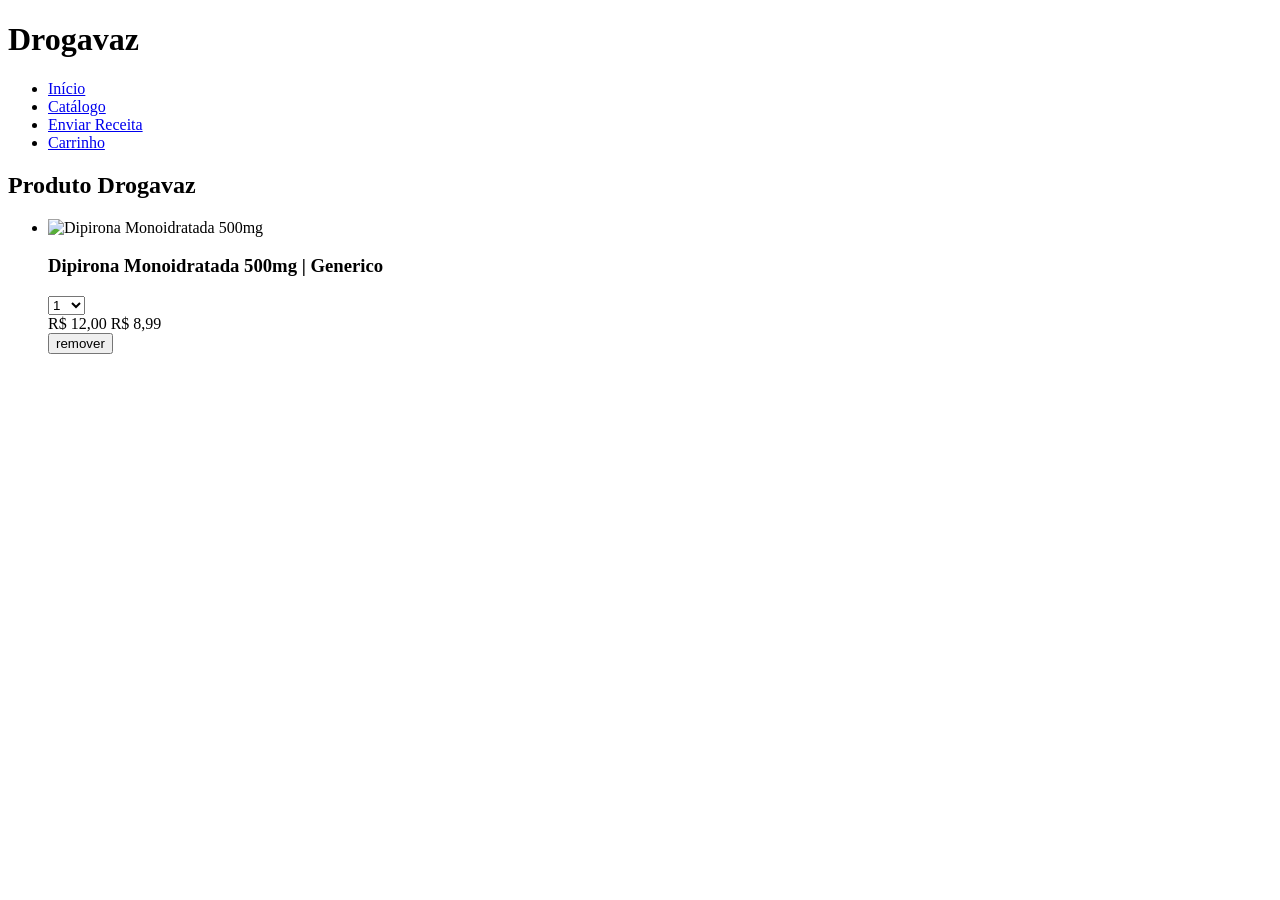
==== frontend/carrinho.html @ 2ead05f3 "feat(html) - Adiciona estrutura semantica do carrinho" ====
<!DOCTYPE html>
<html lang="pt-br">
<head>
    <meta charset="UTF-8">
    <meta name="viewport" content="width=device-width, initial-scale=1.0">
    <title>Carrinho de compras | Drogavaz</title>
    <!-- Padronização visual reutilizando a folha de estilo principal -->
    <link rel="stylesheet" href="css/style.css">
</head>
<body>
    
    <!-- Cabeçalho padronizado da aplicação -->
     <header>
        <h1>Drogavaz</h1>
        <nav>
            <ul>
                <li><a href="index.html">Início</a></li>
                <li><a href="catalogo.html">Catálogo</a></li>
                <li><a href="enviar-receita.html">Enviar Receita</a></li>
                <!-- Link direto para o carrinho para permitir acesso à finalização de compra -->
                <li><a href="carrinho.html">Carrinho</a></li>
            </ul>
        </nav>
     </header>

    <!-- Estrutura principal do carrinho -->
     <main class="carrinho-layout">

        <!-- Area das seções do carrinho -->
        <section class="secao-itens">

            <!-- Cabeçalho simples da seção -->
            <div class="secao-cabecalho">
                <h2>Produto Drogavaz</h2>
            </div>

            <!-- Pilha de itens no carrinho -->
            <ul class="pilha-itens">

                <!-- Card de item 1 -->
                <li class="Card-item">
                    <!-- Imagem do produto com texto alternativo para acessibilidade -->
                     <div class="item-imagem">
                        <img src="https://via.placeholder.com/200x200?text=Dipirona" alt="Dipirona Monoidratada 500mg">
                     </div>

                     
                    <!-- Informaçõe sobre o item escolhido-->
                    <div class="item-info">
                        <h3 class="item-titulo">Dipirona Monoidratada 500mg | Generico</h3>
                    </div>

                    <!-- seletor de quantidade do item -->
                    <div class="item-quantidade">
                        <label for="quantidade"></label>
                        <select id="quantidade">
                            <option value="1">1</option>
                            <option value="2">2</option>
                            <option value="3">3</option>
                            <option value="4">4</option>
                            <option value="5">5</option>
                            <option value="6">6</option>
                            <option value="7">7</option>
                            <option value="8">8</option>
                            <option value="9">9</option>
                            <option value="10">10</option>
                        </select>
                    </div>

                    <!-- Preço de cada item por unidade -->
                    <div class="item-valor">
                        <data value="12,00" class="valor-antigo">R$ 12,00</data>
                        <data value="8,99" class="valor-atual">R$ 8,99</data>
                    </div>

                     <!-- Opção de poder remover do carrinho -->
                    <button class="botao-remover">remover</button>
                </li>
            </ul>
        </section>
     </main>
</body>
</html>
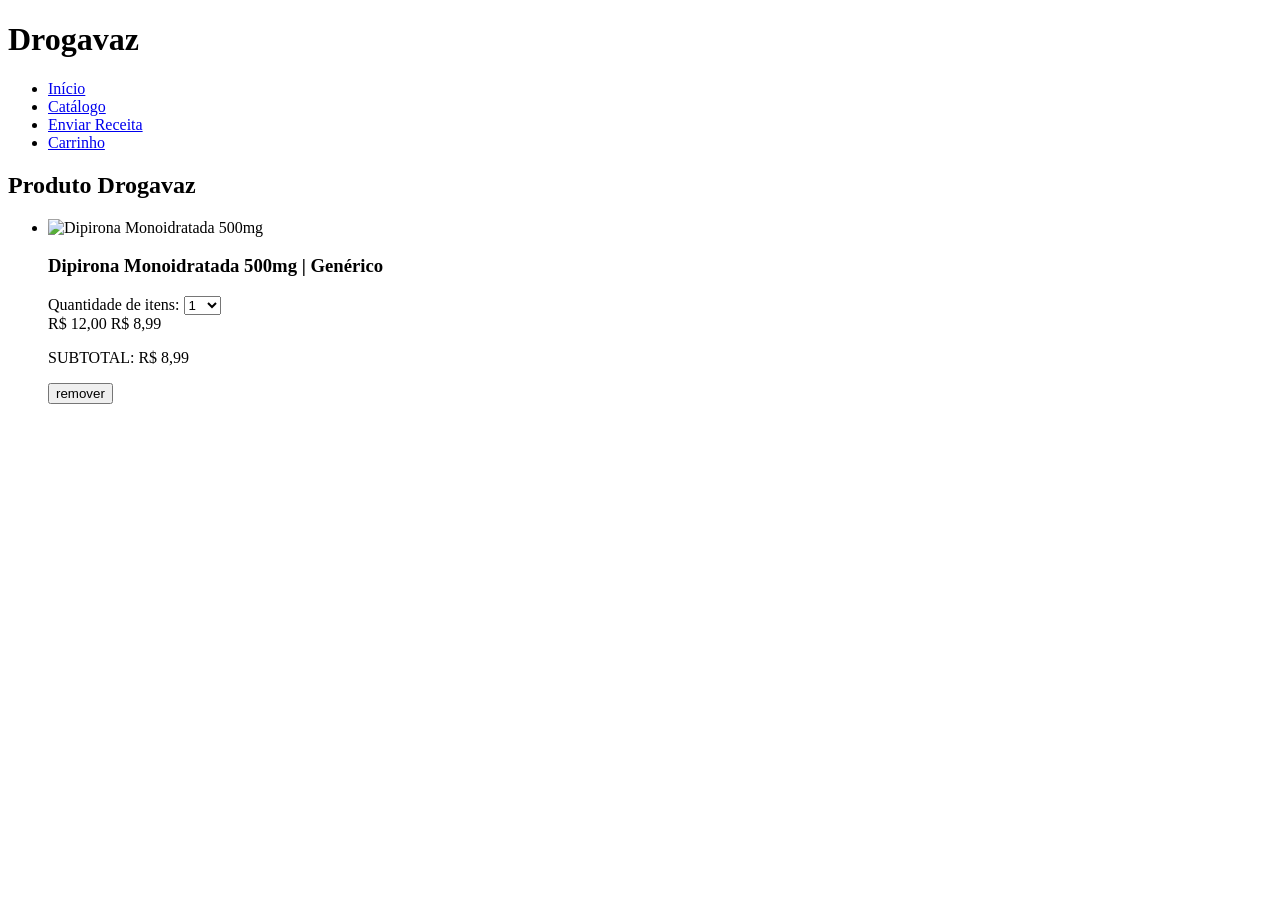
==== commit d2465bcf: "feat(html): adiciona bloco de subtotal e padroniza titulos e comentarios" ====
--- a/frontend/carrinho.html
+++ b/frontend/carrinho.html
@@ -45,14 +45,14 @@
                      </div>
 
                      
-                    <!-- Informaçõe sobre o item escolhido-->
+                    <!-- Informações sobre o item escolhido-->
                     <div class="item-info">
-                        <h3 class="item-titulo">Dipirona Monoidratada 500mg | Generico</h3>
+                        <h3 class="item-titulo">Dipirona Monoidratada 500mg | Genérico</h3>
                     </div>
 
                     <!-- seletor de quantidade do item -->
                     <div class="item-quantidade">
-                        <label for="quantidade"></label>
+                        <label for="quantidade">Quantidade de itens: </label>
                         <select id="quantidade">
                             <option value="1">1</option>
                             <option value="2">2</option>
@@ -69,8 +69,13 @@
 
                     <!-- Preço de cada item por unidade -->
                     <div class="item-valor">
-                        <data value="12,00" class="valor-antigo">R$ 12,00</data>
-                        <data value="8,99" class="valor-atual">R$ 8,99</data>
+                        <data value="12.00" class="valor-antigo">R$ 12,00</data>
+                        <data value="8.99" class="valor-atual">R$ 8,99</data>
+                    </div>
+
+                    <!-- Mostra valor calculado do preço unitário para quantidade de itens-->
+                    <div class="subtotal-item">
+                        <p class="subtotal-rotulo">SUBTOTAL: <data value="8.99">R$ 8,99</data></p>
                     </div>
 
                      <!-- Opção de poder remover do carrinho -->
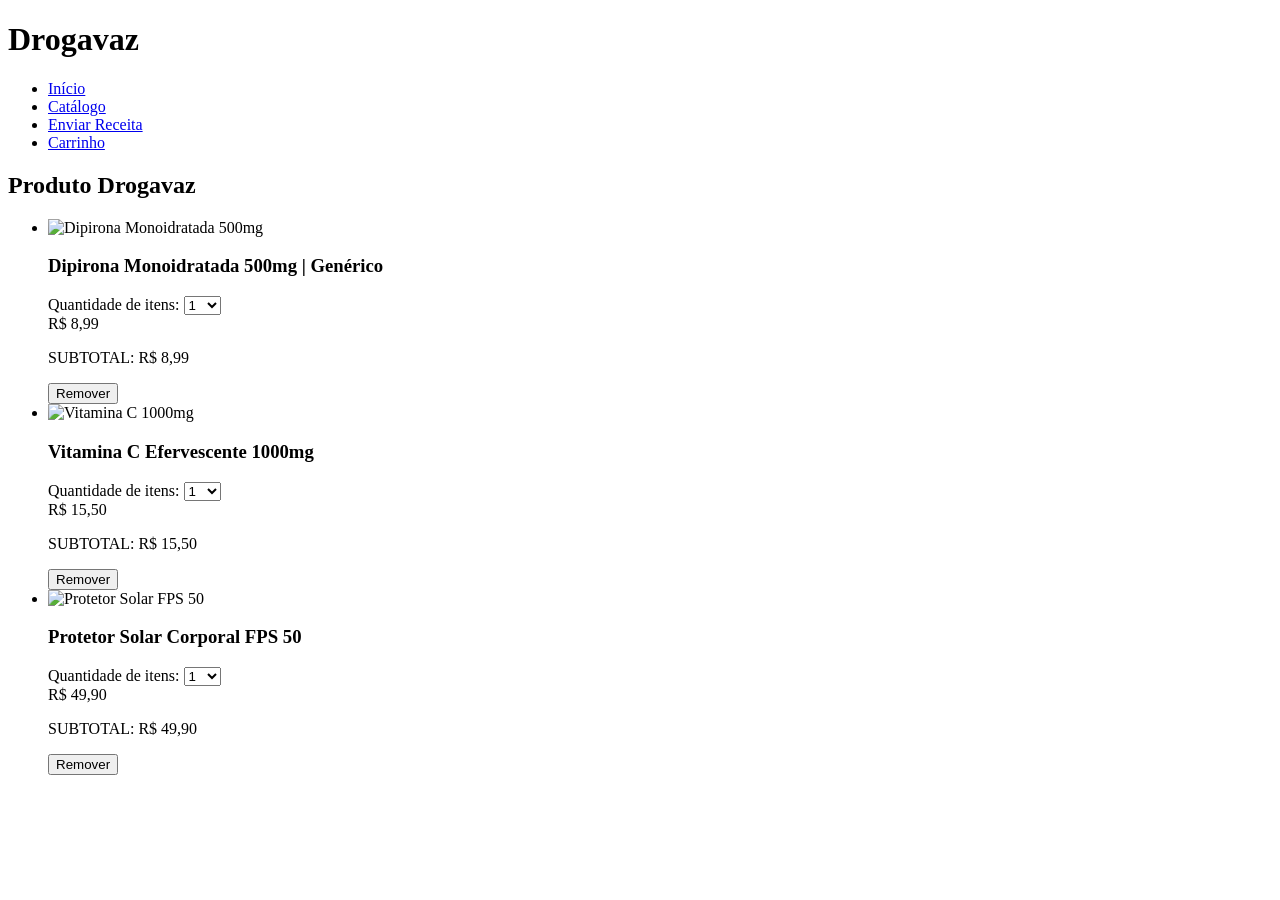
==== commit fe6ef6be: "feat(html): duplica itens do carrinho e corrige ids repetidos" ====
--- a/frontend/carrinho.html
+++ b/frontend/carrinho.html
@@ -52,8 +52,8 @@
 
                     <!-- seletor de quantidade do item -->
                     <div class="item-quantidade">
-                        <label for="quantidade">Quantidade de itens: </label>
-                        <select id="quantidade">
+                        <label for="quantidade-item-1">Quantidade de itens: </label>
+                        <select id="quantidade-item-1">
                             <option value="1">1</option>
                             <option value="2">2</option>
                             <option value="3">3</option>
@@ -69,7 +69,6 @@
 
                     <!-- Preço de cada item por unidade -->
                     <div class="item-valor">
-                        <data value="12.00" class="valor-antigo">R$ 12,00</data>
                         <data value="8.99" class="valor-atual">R$ 8,99</data>
                     </div>
 
@@ -79,8 +78,72 @@
                     </div>
 
                      <!-- Opção de poder remover do carrinho -->
-                    <button class="botao-remover">remover</button>
+                    <button class="botao-remover">Remover</button>
                 </li>
+
+                <!-- Card item 2-->
+                 <li class="Card-item">
+                    <div class="item-imagem">
+                        <img src="https://via.placeholder.com/200x200?text=Vitamina+C" alt="Vitamina C 1000mg">
+                    </div>
+                    <div class="item-info">
+                        <h3 class="item-titulo">Vitamina C Efervescente 1000mg</h3>
+                    </div>
+                    <div class="item-quantidade">
+                        <label for="quantidade-item-2">Quantidade de itens: </label>
+                        <select id="quantidade-item-2">
+                            <option value="1">1</option>
+                            <option value="2">2</option>
+                            <option value="3">3</option>
+                            <option value="4">4</option>
+                            <option value="5">5</option>
+                            <option value="6">6</option>
+                            <option value="7">7</option>
+                            <option value="8">8</option>
+                            <option value="9">9</option>
+                            <option value="10">10</option>
+                        </select>
+                    </div>
+                    <div class="item-valor">
+                        <data value="15.50" class="valor-atual">R$ 15,50</data>
+                    </div>
+                    <div class="subtotal-item">
+                        <p class="subtotal-rotulo">SUBTOTAL: <data value="15.50">R$ 15,50</data></p>
+                    </div>
+                    <button class="botao-remover">Remover</button>
+                 </li>
+
+                 <!-- Card item 3 -->
+                 <li class="Card-item">
+                    <div class="item-imagem">
+                        <img src="https://via.placeholder.com/200x200?text=Protetor+Solar" alt="Protetor Solar FPS 50">
+                    </div>
+                    <div class="item-info">
+                        <h3 class="item-titulo">Protetor Solar Corporal FPS 50</h3>
+                    </div>
+                    <div class="item-quantidade">
+                        <label for="quantidade-item-3">Quantidade de itens: </label>
+                        <select id="quantidade-item-3">
+                            <option value="1">1</option>
+                            <option value="2">2</option>
+                            <option value="3">3</option>
+                            <option value="4">4</option>
+                            <option value="5">5</option>
+                            <option value="6">6</option>
+                            <option value="7">7</option>
+                            <option value="8">8</option>
+                            <option value="9">9</option>
+                            <option value="10">10</option>
+                        </select>
+                    </div>
+                    <div class="item-valor">
+                        <data value="49.90" class="valor-atual">R$ 49,90</data>
+                    </div>
+                    <div class="subtotal-item">
+                        <p class="subtotal-rotulo">SUBTOTAL: <data value="49.90">R$ 49,90</data></p>
+                    </div>
+                    <button class="botao-remover">Remover</button>
+                 </li>
             </ul>
         </section>
      </main>
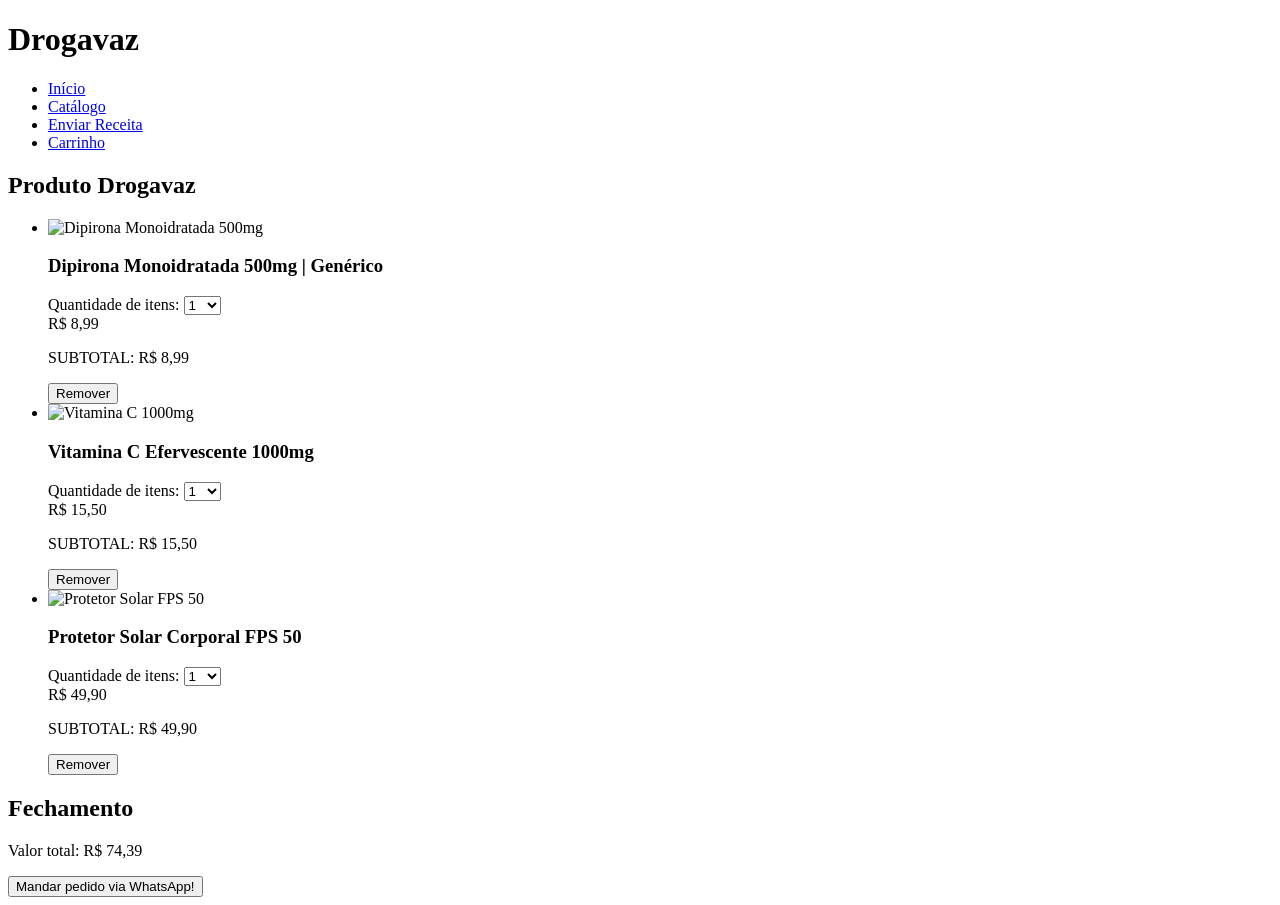
==== commit 40c9c5a0: "feat(html): completa estrutura do carrinho com 3 itens, resumo e botoes tipados" ====
--- a/frontend/carrinho.html
+++ b/frontend/carrinho.html
@@ -38,7 +38,7 @@
             <ul class="pilha-itens">
 
                 <!-- Card de item 1 -->
-                <li class="Card-item">
+                <li class="card-item">
                     <!-- Imagem do produto com texto alternativo para acessibilidade -->
                      <div class="item-imagem">
                         <img src="https://via.placeholder.com/200x200?text=Dipirona" alt="Dipirona Monoidratada 500mg">
@@ -78,11 +78,11 @@
                     </div>
 
                      <!-- Opção de poder remover do carrinho -->
-                    <button class="botao-remover">Remover</button>
+                    <button type="button" class="botao-remover">Remover</button>
                 </li>
 
                 <!-- Card item 2-->
-                 <li class="Card-item">
+                 <li class="card-item">
                     <div class="item-imagem">
                         <img src="https://via.placeholder.com/200x200?text=Vitamina+C" alt="Vitamina C 1000mg">
                     </div>
@@ -110,11 +110,11 @@
                     <div class="subtotal-item">
                         <p class="subtotal-rotulo">SUBTOTAL: <data value="15.50">R$ 15,50</data></p>
                     </div>
-                    <button class="botao-remover">Remover</button>
+                    <button type="button" class="botao-remover">Remover</button>
                  </li>
 
                  <!-- Card item 3 -->
-                 <li class="Card-item">
+                 <li class="card-item">
                     <div class="item-imagem">
                         <img src="https://via.placeholder.com/200x200?text=Protetor+Solar" alt="Protetor Solar FPS 50">
                     </div>
@@ -142,9 +142,22 @@
                     <div class="subtotal-item">
                         <p class="subtotal-rotulo">SUBTOTAL: <data value="49.90">R$ 49,90</data></p>
                     </div>
-                    <button class="botao-remover">Remover</button>
+                    <button type="button" class="botao-remover">Remover</button>
                  </li>
             </ul>
+        </section>
+
+        <!-- Area fechamento do pedido-->
+        <section class="fechamento-pedido">
+
+            <!-- Titulo do fechamento-->
+            <h2 class="fechamento-titulo">Fechamento</h2>
+
+            <!-- Conteudo das informações do fechamento -->
+            <p class="fechamento-rotulo">Valor total: <data value="74.39">R$ 74,39</data></p>
+
+            <!-- Botao que encaminhará ao WhatsApp da loja com o pedido pronto -->
+            <button type="button" class="botao-fechamento">Mandar pedido via WhatsApp!</button>
         </section>
      </main>
 </body>
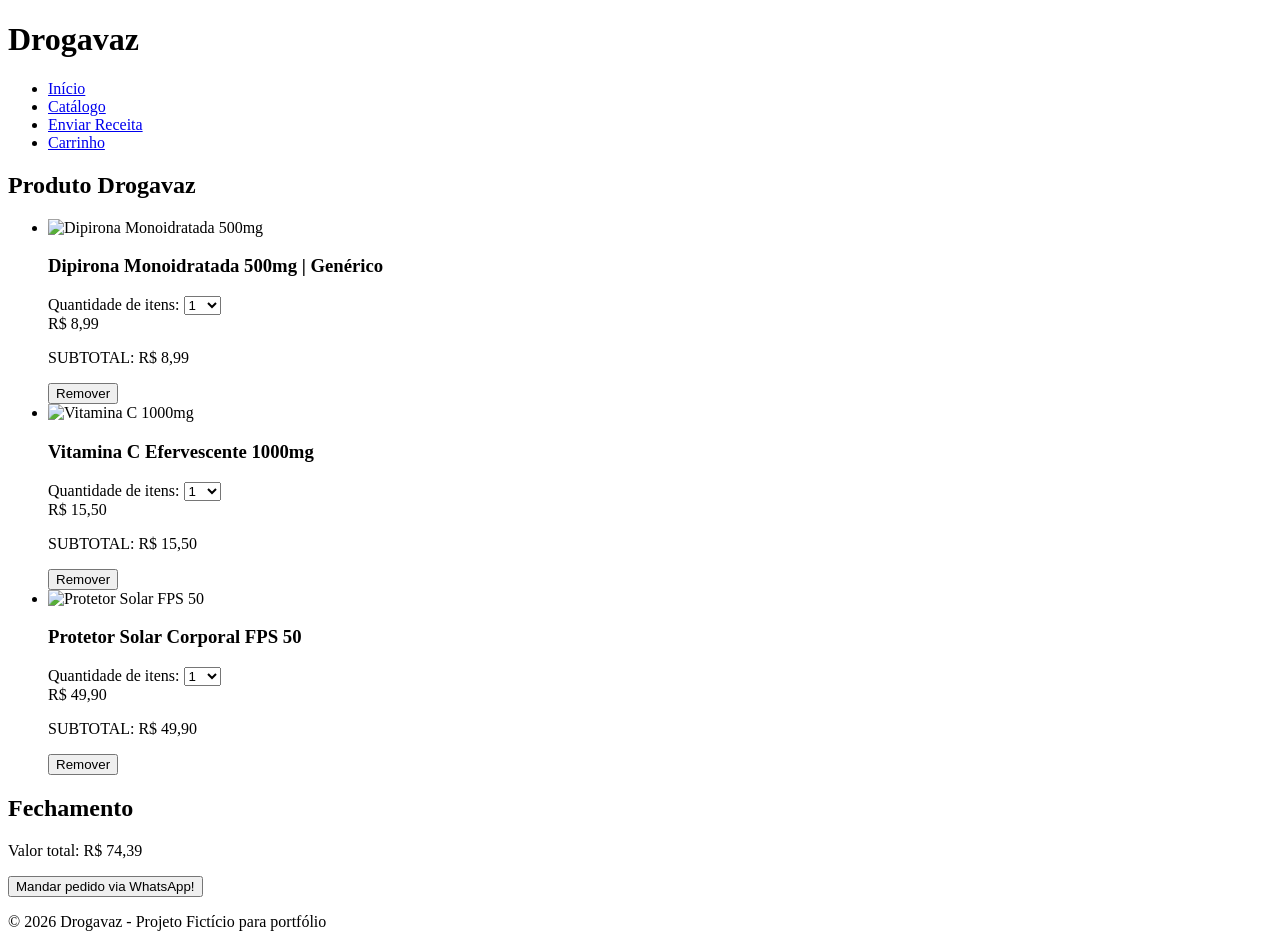
==== commit 62194400: "feat(html): adiciona rodape padrao a pagina do carrinho" ====
--- a/frontend/carrinho.html
+++ b/frontend/carrinho.html
@@ -160,5 +160,10 @@
             <button type="button" class="botao-fechamento">Mandar pedido via WhatsApp!</button>
         </section>
      </main>
+
+     <!-- Rodapé padronizado -->
+     <footer>
+        <p>&copy; 2026 Drogavaz - Projeto Fictício para portfólio</p>
+     </footer>
 </body>
 </html>
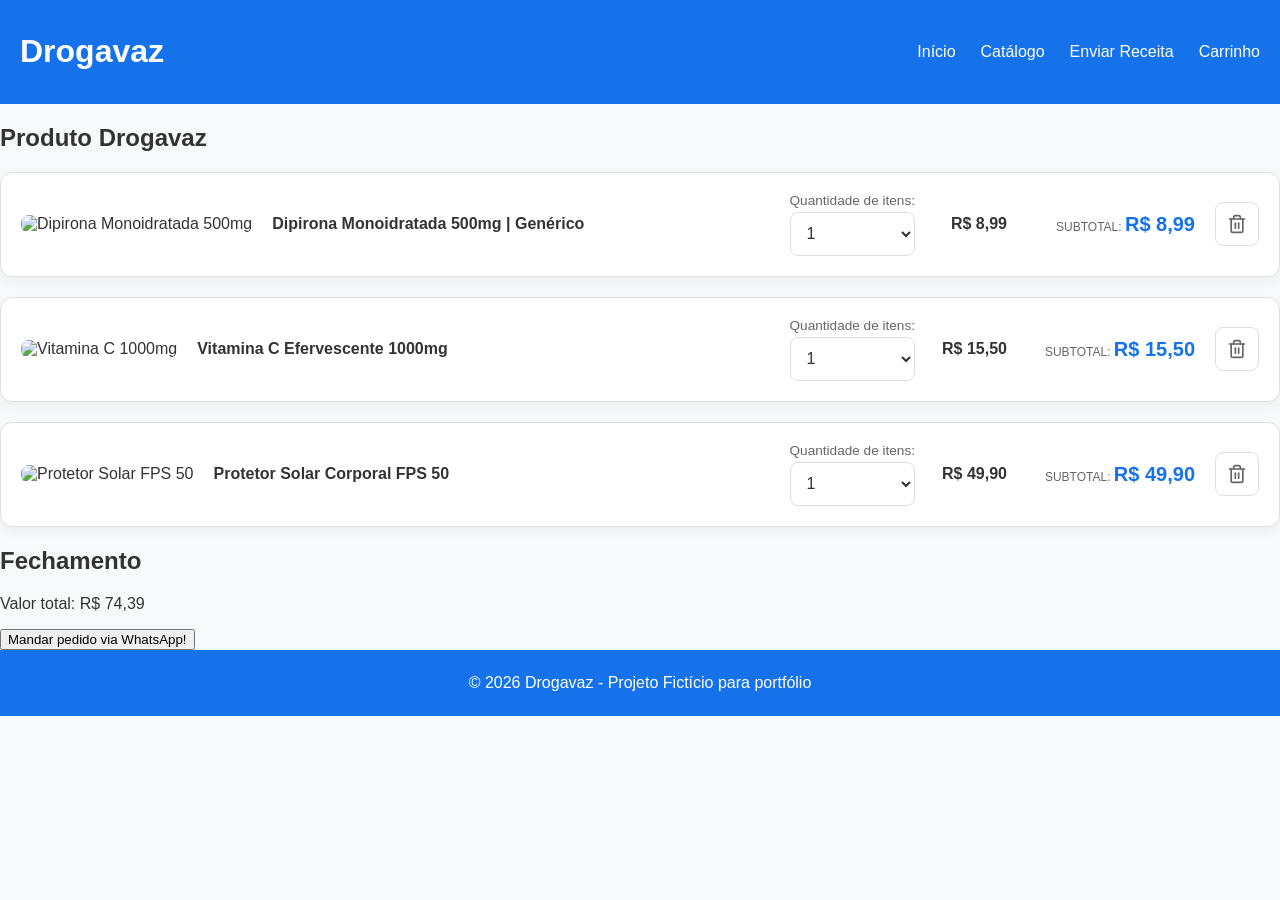
==== commit a2be3e28: "style(css): troca o botão remover por icone de lixeira" ====
--- a/frontend/carrinho.html
+++ b/frontend/carrinho.html
@@ -4,7 +4,7 @@
     <meta charset="UTF-8">
     <meta name="viewport" content="width=device-width, initial-scale=1.0">
     <title>Carrinho de compras | Drogavaz</title>
-    <!-- Padronização visual reutilizando a folha de estilo principal -->
+    <!-- CSS compartilhado com as outras páginas -->
     <link rel="stylesheet" href="css/style.css">
 </head>
 <body>
@@ -17,40 +17,40 @@
                 <li><a href="index.html">Início</a></li>
                 <li><a href="catalogo.html">Catálogo</a></li>
                 <li><a href="enviar-receita.html">Enviar Receita</a></li>
-                <!-- Link direto para o carrinho para permitir acesso à finalização de compra -->
+                <!-- atalho para esta página no menu -->
                 <li><a href="carrinho.html">Carrinho</a></li>
             </ul>
         </nav>
      </header>
 
-    <!-- Estrutura principal do carrinho -->
+    <!-- carrinho: itens + fechamento -->
      <main class="carrinho-layout">
 
-        <!-- Area das seções do carrinho -->
+        <!-- coluna 1: os três itens -->
         <section class="secao-itens">
 
-            <!-- Cabeçalho simples da seção -->
+            <!-- título da coluna -->
             <div class="secao-cabecalho">
                 <h2>Produto Drogavaz</h2>
             </div>
 
-            <!-- Pilha de itens no carrinho -->
+            <!-- lista dos itens -->
             <ul class="pilha-itens">
 
                 <!-- Card de item 1 -->
                 <li class="card-item">
-                    <!-- Imagem do produto com texto alternativo para acessibilidade -->
+                    <!-- alt descritivo: o leitor de tela anuncia o produto -->
                      <div class="item-imagem">
                         <img src="https://via.placeholder.com/200x200?text=Dipirona" alt="Dipirona Monoidratada 500mg">
                      </div>
 
                      
-                    <!-- Informações sobre o item escolhido-->
+                    <!-- nome do produto -->
                     <div class="item-info">
                         <h3 class="item-titulo">Dipirona Monoidratada 500mg | Genérico</h3>
                     </div>
 
-                    <!-- seletor de quantidade do item -->
+                    <!-- quantidade: label ligado ao select pelo for/id -->
                     <div class="item-quantidade">
                         <label for="quantidade-item-1">Quantidade de itens: </label>
                         <select id="quantidade-item-1">
@@ -72,16 +72,18 @@
                         <data value="8.99" class="valor-atual">R$ 8,99</data>
                     </div>
 
-                    <!-- Mostra valor calculado do preço unitário para quantidade de itens-->
+                    <!-- subtotal: preço unitário × quantidade (o JS recalcula) -->
                     <div class="subtotal-item">
                         <p class="subtotal-rotulo">SUBTOTAL: <data value="8.99">R$ 8,99</data></p>
                     </div>
 
-                     <!-- Opção de poder remover do carrinho -->
-                    <button type="button" class="botao-remover">Remover</button>
+                     <!-- ação secundária: remover -->
+                     <button type="button" class="botao-remover" aria-label="Remover item"><svg xmlns="http://www.w3.org/2000/svg" width="20" height="20" viewBox="0 0 24 24" fill="none" stroke="currentColor" stroke-width="2" stroke-linecap="round" stroke-linejoin="round" class="feather feather-trash-2"
+                    aria-hidden="true"
+                    focusable="false"><polyline points="3 6 5 6 21 6"></polyline><path d="M19 6v14a2 2 0 0 1-2 2H7a2 2 0 0 1-2-2V6m3 0V4a2 2 0 0 1 2-2h4a2 2 0 0 1 2 2v2"></path><line x1="10" y1="11" x2="10" y2="17"></line><line x1="14" y1="11" x2="14" y2="17"></line></svg></button>
                 </li>
 
-                <!-- Card item 2-->
+                <!-- Card de item 2 -->
                  <li class="card-item">
                     <div class="item-imagem">
                         <img src="https://via.placeholder.com/200x200?text=Vitamina+C" alt="Vitamina C 1000mg">
@@ -110,10 +112,12 @@
                     <div class="subtotal-item">
                         <p class="subtotal-rotulo">SUBTOTAL: <data value="15.50">R$ 15,50</data></p>
                     </div>
-                    <button type="button" class="botao-remover">Remover</button>
+                     <button type="button" class="botao-remover" aria-label="Remover item"><svg xmlns="http://www.w3.org/2000/svg" width="20" height="20" viewBox="0 0 24 24" fill="none" stroke="currentColor" stroke-width="2" stroke-linecap="round" stroke-linejoin="round" class="feather feather-trash-2"
+                    aria-hidden="true"
+                    focusable="false"><polyline points="3 6 5 6 21 6"></polyline><path d="M19 6v14a2 2 0 0 1-2 2H7a2 2 0 0 1-2-2V6m3 0V4a2 2 0 0 1 2-2h4a2 2 0 0 1 2 2v2"></path><line x1="10" y1="11" x2="10" y2="17"></line><line x1="14" y1="11" x2="14" y2="17"></line></svg></button>
                  </li>
 
-                 <!-- Card item 3 -->
+                 <!-- Card de item 3 -->
                  <li class="card-item">
                     <div class="item-imagem">
                         <img src="https://via.placeholder.com/200x200?text=Protetor+Solar" alt="Protetor Solar FPS 50">
@@ -142,21 +146,22 @@
                     <div class="subtotal-item">
                         <p class="subtotal-rotulo">SUBTOTAL: <data value="49.90">R$ 49,90</data></p>
                     </div>
-                    <button type="button" class="botao-remover">Remover</button>
+                    <button type="button" class="botao-remover" aria-label="Remover item"><svg xmlns="http://www.w3.org/2000/svg" width="20" height="20" viewBox="0 0 24 24" fill="none" stroke="currentColor" stroke-width="2" stroke-linecap="round" stroke-linejoin="round" class="feather feather-trash-2"
+                    aria-hidden="true"
+                    focusable="false"><polyline points="3 6 5 6 21 6"></polyline><path d="M19 6v14a2 2 0 0 1-2 2H7a2 2 0 0 1-2-2V6m3 0V4a2 2 0 0 1 2-2h4a2 2 0 0 1 2 2v2"></path><line x1="10" y1="11" x2="10" y2="17"></line><line x1="14" y1="11" x2="14" y2="17"></line></svg></button>
                  </li>
             </ul>
         </section>
 
-        <!-- Area fechamento do pedido-->
+        <!-- coluna 2: fechamento -->
         <section class="fechamento-pedido">
 
-            <!-- Titulo do fechamento-->
             <h2 class="fechamento-titulo">Fechamento</h2>
 
-            <!-- Conteudo das informações do fechamento -->
+            <!-- total = soma dos subtotais -->
             <p class="fechamento-rotulo">Valor total: <data value="74.39">R$ 74,39</data></p>
 
-            <!-- Botao que encaminhará ao WhatsApp da loja com o pedido pronto -->
+            <!-- Botão que encaminhará ao WhatsApp da loja com o pedido pronto -->
             <button type="button" class="botao-fechamento">Mandar pedido via WhatsApp!</button>
         </section>
      </main>
--- a/frontend/css/style.css
+++ b/frontend/css/style.css
@@ -0,0 +1,554 @@
+/* ==========================================================
+   DROGAVAZ - Folha de estilos principal
+   ========================================================== */
+
+
+/* ===== 1. VARIÁVEIS E TEMAS ===== */
+:root {
+    /* Por que: o site não tem tema escuro; sem isto o navegador pinta campos e barras com as cores do sistema e a página fica remendada. */
+    color-scheme: light;
+
+    /* Cores da marca (mudam de acordo com o tema) */
+    --cor-principal: #1572eb;
+    --cor-principal-escura: darkblue;
+
+    /* Cores neutras */
+    --cor-texto: #333;
+    --cor-fundo: #f8f9fa;
+    --cor-superficie: #ffffff;
+    --cor-borda: #e0e0e0;
+
+    /* Por que: existe um vermelho só no site, para ação destrutiva aqui e erro de formulário na Fase 2 não saírem de tons diferentes. */
+    --cor-perigo: #d32f2f;
+
+    /* Espaçamento */
+    --espaco-xs: 8px;
+    --espaco-sm: 12px;
+    --espaco-md: 20px;
+    --espaco-lg: 24px;
+    --espaco-xl: 28px;
+    --espaco-2xl: 40px;
+    --espaco-3xl: 70px;
+
+    /* Forma */
+    --raio: 12px;
+
+    /* Sombras */
+    --sombra-botao: 0 4px 10px rgba(0, 0, 0, 0.15);
+    --sombra-botao-hover: 0 6px 15px rgba(0, 0, 0, 0.25);
+    --sombra-card: 0 4px 12px rgba(0, 0, 0, 0.05);
+    --sombra-card-hover: 0 8px 24px rgba(0, 0, 0, 0.12);
+
+    /*Estados*/
+    --estado-fundo: #e4e7eb;
+    --estado-texto: #4b5563;
+}    
+
+.tema-vermelho {
+    --cor-principal: #d7262b;
+    --cor-principal-escura: darkred;
+}
+
+
+/* ===== 2. BASE ===== */
+body {
+    margin: 0;
+    font-family: Arial, Verdana, Helvetica, sans-serif;
+    background-color: var(--cor-fundo);
+    color: var(--cor-texto);
+}
+
+
+/* ===== 3. CABEÇALHO E MENU ===== */
+header {
+    display: flex;
+    justify-content: space-between;
+    align-items: center;
+    padding: var(--espaco-sm) var(--espaco-md);
+    background-color: var(--cor-principal);
+    color: white;
+}
+
+header nav ul {
+    display: flex;
+    gap: 25px;
+    list-style: none;
+    padding: 0;
+}
+
+header a {
+    color: rgb(255, 255, 254);
+    text-decoration: none;
+}
+
+
+/* ===== 4. BANNER PRINCIPAL (HERO) ===== */
+.hero {
+    text-align: center;
+    padding: var(--espaco-3xl) var(--espaco-md);
+}
+
+
+/* ===== 5. BOTÃO ===== */
+.botao {
+    background-color: var(--cor-principal);
+    color: white;
+    text-decoration: none;
+    display: inline-block;
+    padding: var(--espaco-sm) var(--espaco-xl);
+    border-radius: var(--raio);
+    font-weight: bold;
+    box-shadow: var(--sombra-botao);
+    transition: all 0.2s ease-in-out;
+}
+
+.botao:not(:disabled):hover {
+    background-color: var(--cor-principal-escura);
+    transform: translateY(-2px);
+    box-shadow: var(--sombra-botao-hover);
+}
+
+.botao:disabled {
+    background-color: var(--estado-fundo);
+    color: var(--estado-texto);
+    cursor: not-allowed;
+    box-shadow: none; /* Desliga a sombra que vem da regra base */
+}
+
+
+/* ===== 6. CATEGORIAS E CARDS ===== */
+.card-listas {
+    display: flex;
+    gap: var(--espaco-xl);
+    padding: var(--espaco-2xl);
+}
+
+.card {
+    flex: 1;
+    padding: var(--espaco-lg);
+    background-color: var(--cor-superficie);
+    border: 1px solid var(--cor-borda);
+    border-radius: var(--raio);
+    color: var(--cor-texto);
+    box-shadow: var(--sombra-card);
+    transition: transform 0.2s, box-shadow 0.2s;
+    /* Remove a decoração de link sublinhado quando usado como tag <a> */
+    text-decoration: none;
+    display: block;
+}
+
+.card:hover {
+    transform: translateY(-4px);
+    box-shadow: var(--sombra-card-hover);
+}
+
+.card h3 {
+    color: var(--cor-principal);
+    margin-top: 0;
+}
+
+.categorias h2 {
+    padding: 0 var(--espaco-2xl);
+}
+
+
+/* ===== 7. RODAPÉ ===== */
+footer {
+    background-color: var(--cor-principal);
+    color: white;
+    text-align: center;
+    padding: var(--espaco-xs);
+}
+
+
+/* ===== 8. RESPONSIVO (CELULAR) ===== */
+@media (max-width: 768px) {
+    .card-listas {
+        flex-direction: column;
+    }
+
+    header {
+        flex-direction: column;
+        gap: 10px;
+    }
+}
+
+/* ==========================================================
+   9. PÁGINA DE CATÁLOGO (LAYOUT E FILTROS)
+   ========================================================== */
+
+/* Layout principal dividindo a tela entre filtros (esquerda) e vitrine (direita) */ 
+.catalogo-layout {
+    display: flex;
+    gap: var(--espaco-2xl);
+    padding: var(--espaco-2xl);
+    max-width: 1200px;
+    margin: 0 auto; /* 1200px + auto: não estica em tela larga e fica centralizado */
+   }
+
+/* Painel lateral de filtros */
+.painel-filtros {
+    flex: 0 0 260px; /* 260px fixos: o filtro não encolhe quando a vitrine cresce */
+    background-color: var(--cor-superficie);
+    padding: var(--espaco-lg);
+    border-radius: var(--raio);
+    border: 1px solid var(--cor-borda);
+    box-shadow: var(--sombra-card);
+    height: fit-content; /* Faz o painel ter a altura apenas do seu conteúdo */
+   }
+
+/* Estilização dos titulos e grupos dentro do painel de filtros */
+.painel-filtros h2 {
+    margin-top: 0;
+    color: var(--cor-principal);
+    font-size: 1.4rem;
+    border-bottom: 2px solid var(--cor-fundo);
+    padding-bottom: var(--espaco-xs);
+   }
+
+.grupo-filtro {
+    margin-bottom: var(--espaco-lg);
+   }
+
+.grupo-filtro label {
+    display: block;
+    font-weight: bold;
+    margin-bottom: var(--espaco-xs);
+    font-size: 0.95rem;
+   }
+
+/* Campos de texto  e seleção padronizados */
+.grupo-filtro input[type="text"],
+.grupo-filtro select {
+    width: 100%;
+    padding: var(--espaco-sm);
+    border: 1px solid var(--cor-borda);
+    border-radius: 6px;
+    box-sizing: border-box; /*Garante que o padding não estoure a largura */
+    font-family: inherit;
+    background-color: var(--cor-superficie);
+    color: var(--cor-texto);
+}
+
+/* Por que: o sistema em modo escuro pintava o quadradinho de preto; appearance: none tira o desenho dele e devolve o controle ao CSS. */
+.grupo-filtro input[type="checkbox"] {
+    appearance: none;
+    width: 18px;
+    height: 18px;
+    border: 1px solid var(--cor-borda);
+    border-radius: 4px;
+    background-color: var(--cor-superficie);
+    margin: 0;
+    flex-shrink: 0;
+}
+   
+/* Por que: sem o ✓ a marcação dependeria só da cor, e pseudo-elemento não funciona em input no Firefox — daí o SVG de fundo. */
+.grupo-filtro input[type="checkbox"]:checked {
+    background-color: var(--cor-principal);
+    border-color: var(--cor-principal);
+    background-image: url("data:image/svg+xml,%3Csvg xmlns='http://www.w3.org/2000/svg' viewBox='0 0 16 16'%3E%3Cpath d='M3 8.5l3 3 7-7' fill='none' stroke='white' stroke-width='2.5'/%3E%3C/svg%3E");
+    background-size: 12px;
+    background-position: center;
+    background-repeat: no-repeat;
+}
+
+/* Estilo para cada opção de checkbox */
+ .opcao-filtro {
+    display: flex !important;
+    align-items: center;
+    gap: 8px;
+    font-weight: normal !important;
+    margin-bottom: 6px;
+    cursor: pointer;
+    
+   }
+
+/* Seção da vitrine ocupando todo espaço restante */
+
+.vitrine-produtos {
+    flex: 1;
+   }
+
+.vitrine-cabecalho h2 {
+    margin-top: 0;
+    color: var(--cor-texto);
+   }
+
+
+/* ==========================================================
+   10. GRID E CARDS DE PRODUTOS
+   ========================================================== */
+ 
+/* Grade responsiva que ajusta o número de colunas automaticamente */
+.grid-produtos {
+    display: grid;
+    grid-template-columns: repeat(auto-fill, minmax(220px, 1fr));
+    gap: var(--espaco-lg);
+}
+
+/* Card individual de produto */
+.card-produto {
+    position: relative ; /* Necessário para posicionar a badge absoluta no topo*/
+    background-color: var(--cor-superficie);
+    border: 1px solid var(--cor-borda);
+    border-radius: var(--raio);
+    padding: var(--espaco-md);
+    box-shadow: var(--sombra-card);
+    transition: transform 0.2s ease, box-shadow 0.2s ease;
+    display: flex;
+    flex-direction: column;
+    justify-content: space-between; /* Empurra o botão de comprar para a base do card */
+}
+
+.card-produto:hover {
+    transform: translateY(-4px);
+    box-shadow: var(--sombra-card-hover);
+}
+
+/* Por que: produto esgotado não pode levantar no hover (falsa afordância); o :hover dentro do :has() congela só sobre o botão. */
+.card-produto:has(.botao:disabled:hover) {
+    transform: none;
+    box-shadow: var(--sombra-card);
+}
+
+/* Badges e etiquetas flutuantes */
+.badge-tag {
+    position: absolute; /* A tag se descola do fluxo normal */
+    top: 10px;
+    left: 10px;
+    padding: 4px 10px;
+    border-radius: 20px;
+    font-size: 0.75rem;
+    font-weight: bold;
+    color: white;
+    z-index: 1;
+}
+
+.tag-desconto {
+    background-color: #e63946; /* Vermelho para desconto */
+}
+
+.tag-destaque {
+    background-color: #2a9d8f; /* Verde agua para destaques / mais vendidos */
+}
+
+/*Imagem do produto */
+.produto-imagem img {
+    max-width: 100%;
+    height: 160px;
+    object-fit: contain; /* Garante que a imagem não fique distorcida */
+}
+
+/* Informações e Categoria */
+.categoria-badge {
+    display: inline-block;
+    font-size: 0.75rem;
+    color: #666;
+    background-color: #f0f0f0;
+    padding: 2px 8px;
+    border-radius:  4px;
+    margin-bottom: var(--espaco-xs);
+    text-transform: uppercase;
+    letter-spacing: 0.5px;
+}
+
+.produto-titulo {
+    font-size: 1rem;
+    margin: 4px 0;
+    color: var(--cor-texto);
+    line-height: 1.3;
+}
+
+.produto-descricao {
+    font-size: 0.85rem;
+    color: #666;
+    margin-top: 0;
+    margin-bottom: var(--espaco-md);
+}
+
+/* Precificação psicológica */
+.preco-bloco {
+    margin-bottom: var(--espaco-md);
+    display: flex;
+    align-items: baseline;
+    gap: 8px;
+}
+
+.preco-antigo {
+    font-size: 0.85rem;
+    color: #999;
+    text-decoration: line-through; /* Risca o preço antigo */
+}
+
+.preco-atual {
+    font-size: 1.25rem;
+    font-weight: bold;
+    color: var(--cor-principal);
+}
+
+/* Botão de comprar do card */
+.botao-comprar {
+    width: 100%;
+    text-align: center;
+    border: none;
+    cursor: pointer;
+    font-size: 0.9rem;
+    padding: 10px;
+}
+
+/* ==========================================================
+   11. RESPONSIVIDADE DO CATÁLOGO (CELULAR E TABLET)
+   ========================================================== */
+
+@media (max-width: 768px) {
+    /* Em telas pequenas, os filtros e a vitrine ficam empilhados em coluna */
+    .catalogo-layout {
+        flex-direction: column;
+        padding: var(--espaco-md);
+        gap: var(--espaco-lg);
+    }
+
+    /* O painel de filtros ocupa toda a largura da tela */
+    .painel-filtros {
+        flex: none;
+        width: 100%;
+        box-sizing: border-box;
+    }
+
+    /* Reduzimos um pouco a altura da imagem nos cards para economizar espaço vertical */
+
+    .produto-imagem img {
+        height: 130px;
+    }
+}
+
+
+/* ==========================================================
+   12. CARRINHO - Lista de itens
+   ========================================================== */
+
+/* Por que: pilha de cards, não lista com marcador — list-style e padding saem juntos, senão sobra a bolinha ou o recuo morto. */
+
+.pilha-itens {
+    display: grid;
+    list-style: none;
+    gap: var(--espaco-md); /* Por que: no fluxo normal os <li> ficam colados; gap só funciona com flex/grid. Usar token mantém o respiro igual ao do resto do site. */
+    padding: 0;
+    margin: 0;
+}
+
+/* Por que: linha de itens (imagem, nome, quantidade, preços, remover); sem flex tudo empilharia. Tokens do catálogo mantêm a cara do site. */
+.card-item {
+    display: flex;
+    align-items: center;
+    gap: var(--espaco-md);
+    padding: var(--espaco-md);
+    background-color: var(--cor-superficie);
+    border: 1px solid var(--cor-borda);
+    border-radius: var(--raio);
+    box-shadow: var(--sombra-card);
+}
+
+/* Por que: 96px é miniatura (no catálogo, 160px). cover preenche sem distorcer; raio 8 é menor que o 12 do card (raio aninhado). */
+.item-imagem img {
+    width: 96px;
+    height: 96px;
+    object-fit: cover;
+    border-radius: 8px;
+}
+
+/* Por que: se a imagem encolher junto com a janela, o produto vira um risco ilegível — ela nunca cede espaço. */
+.item-imagem {
+    flex-shrink: 0;
+}
+
+/* Por que: o nome é o único elástico da linha. min-width: 0 destrava a quebra: sem ele o flex não encolhe abaixo da maior palavra e estoura. */
+.item-info {
+    flex: 1;
+    min-width: 0;
+}
+
+/* Por que: mesma escala dos títulos do catálogo; margin 0 porque o respiro já vem do gap do card. */
+.item-titulo {
+    font-size: 1rem;
+    font-weight: bold;
+    line-height: 1.3;
+    margin: 0;
+}
+
+/* Por que: coluna para o rótulo ficar acima do select; 4px porque os dois formam um bloco só. */
+.item-quantidade {
+    display: flex;
+    flex-direction: column;
+    gap: 4px;
+}
+
+/* Por que: rótulo menor e cinza cria hierarquia — o dado é o select, não o texto. */
+.item-quantidade label {
+    font-size: 0.85rem;
+    color: #666;
+}
+
+/* Por que: 44px é o alvo mínimo de toque (WCAG/Apple/Google) e min-height cresce no zoom; fundo e cor andam juntos porque o sistema pode entregar texto claro. */
+.item-quantidade select {
+    min-height: 44px;
+    padding: 8px 12px;
+    border: 1px solid var(--cor-borda);
+    border-radius: 8px;
+    background-color: var(--cor-superficie);
+    color: var(--cor-texto);
+    font-size: 1rem;
+    cursor: pointer;
+}
+
+/* Por que: margin 0 tira o respiro padrão do <p>, que somava com o gap do card e desalinhava os números. */
+.subtotal-rotulo {
+    font-size: 0.75rem;
+    color: #666;
+    margin-top: 0;
+    margin-bottom: 0;
+}
+
+/* Por que: o pai deixa tudo pequeno e cinza; o filho recupera tamanho e cor porque é o número que o cliente procura. */
+.subtotal-rotulo data {
+    font-size: 1.25rem;
+    font-weight: bold;
+    color: var(--cor-principal);
+}
+
+/* Por que: min-width fixa a largura da coluna; com o text-align junto, os três subtotais encostam na mesma linha vertical. */
+.subtotal-item {
+    text-align: right;
+    min-width: 168px;
+}
+
+/* Por que: o unitário é referência, não o valor a pagar; peso e cor no container atingem o <data> sem herdar para o subtotal vizinho. */
+.item-valor {
+    font-size: 1rem;
+    font-weight: bold;
+    color: var(--cor-texto);
+    text-align: right;
+    min-width: 72px;
+}
+
+/* Por que: só com ícone o alvo vira quadrado (o texto não define largura); sem fundo, ele não compete com o azul do subtotal. */
+.botao-remover {
+    width: 44px;
+    height: 44px;
+    padding: 0;
+    display: flex;
+    align-items: center;
+    justify-content: center;
+    background-color: transparent;
+    border: 1px solid var(--cor-borda);
+    border-radius: 8px;
+    color: #666;
+    cursor: pointer;
+}
+
+/* Por que: a borda vermelha confirma que a caixa inteira é clicável; o ícone acompanha sozinho porque herda a cor. */
+.botao-remover:hover {
+    color: var(--cor-perigo);
+    border-color: var(--cor-perigo);
+
+}
